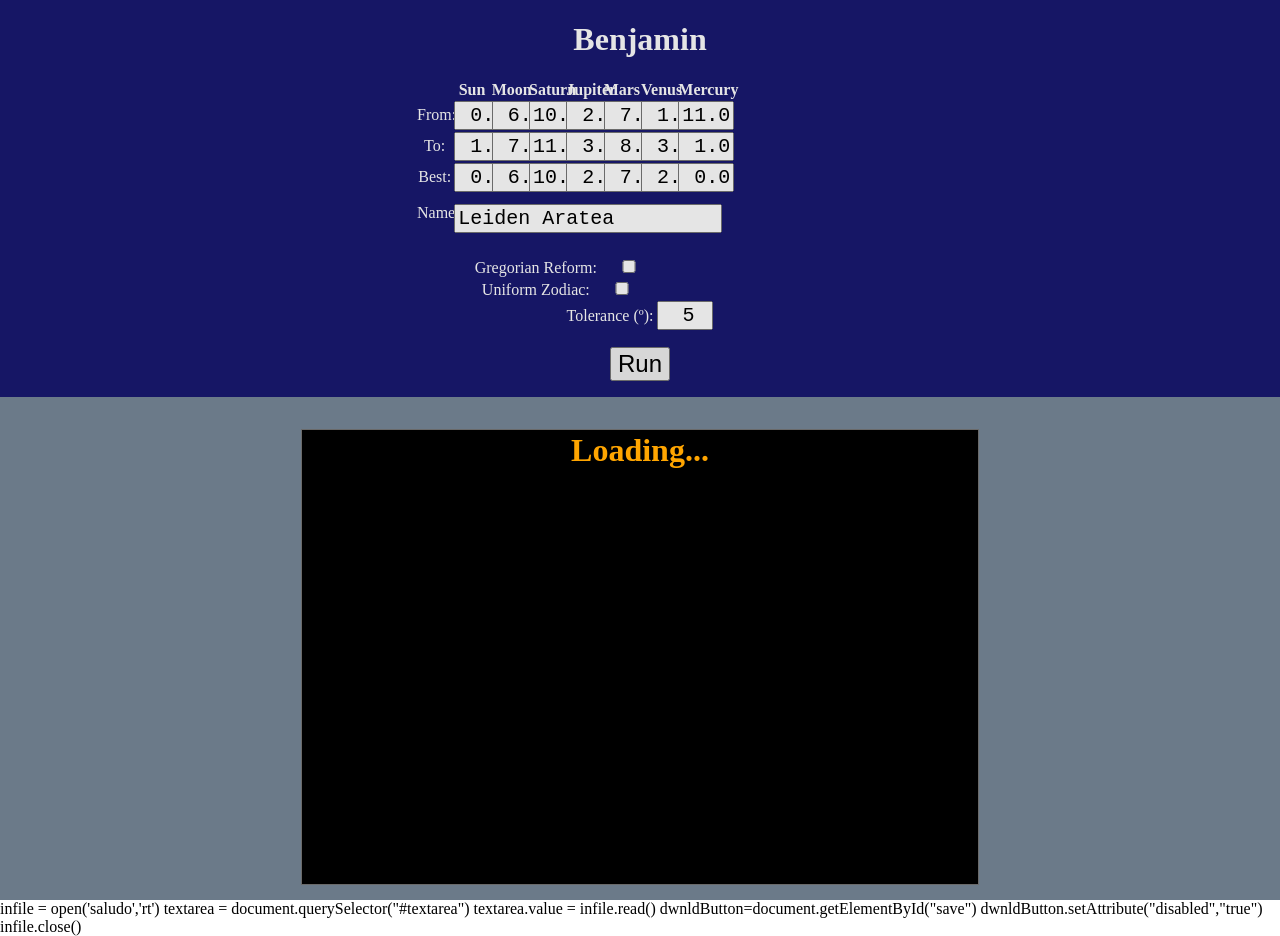
==== index.html @ bc48b1a6 "Update index.html" ====
<!DOCTYPE html>
<html lang="en">
<head>
	<meta charset="UTF-8">
	<meta name="viewport" content="width=device-width, initial-scale=1, maximum-scale=1, user-scalable=no">
	<title>Benjamin</title>
	<link rel="stylesheet" href="estilos.css?v=1">
	<link rel="stylesheet" href="https://pyscript.net/releases/2024.1.3/core.css">
	<script type="module" src="https://pyscript.net/releases/2024.1.3/core.js"></script>
	<!-- for splashscreen -->
	<style>
		#loading {
		    outline: none;
		    border: none;
		    background: transparent;
		    color: orange; /* Color de texto inicial */
		    animation: autoColorChange 0.2s infinite alternate; /* Cambia el color de texto cada 2 segundos */
		    animation-timing-function: linear;
		}
		
		@keyframes autoColorChange {
		    to {
		        color: green; /* Cambia el color de texto al segundo color */
		    }
        }
	</style>
	<script type="module">
		const loading = document.getElementById('loading');
		addEventListener('py:ready', () => loading.close());
		loading.showModal();
	</script>
</head>
<body>
    <dialog id="loading">
        <h1>Loading...</h1>
    </dialog>
    <div class="contenedor">
        <div class="parte-superior">
            <h1>Benjamin</h1>
            <p>
            <p>
        <div>
	<table>
	    <thead>
	      <tr>
		<th></th>
		<th>Sun</th>
		<th>Moon</th>
		<th>Saturn</th>
		<th>Jupiter</th>
		<th>Mars</th>
		<th>Venus</th>
		<th>Mercury</th>
	      </tr>
	    </thead>
	    <tbody>
	      <tr>
		<td class="row-label">From:</td>
		<td><input type="text" id="isun"   value="0.0" oninput="validarInput(this)"></td>
		<td><input type="text" id="imoon"   value="6.0" oninput="validarInput(this)"></td>
		<td><input type="text" id="isat"   value="10.0" oninput="validarInput(this)"></td>
		<td><input type="text" id="ijup"   value="2.0" oninput="validarInput(this)"></td>
		<td><input type="text" id="imars"   value="7.0" oninput="validarInput(this)"></td>
		<td><input type="text" id="ivenus"   value="1.0" oninput="validarInput(this)"></td>
		<td><input type="text" id="imerc"   value="11.0" oninput="validarInput(this)"></td>
	      </tr>
	      <tr>
		<td class="row-label">To:</td>
		<td><input type="text" id="fsun"   value="1.0" oninput="validarInput(this)"></td>
		<td><input type="text" id="fmoon"   value="7.0" oninput="validarInput(this)"></td>
		<td><input type="text" id="fsat"   value="11.0" oninput="validarInput(this)"></td>
		<td><input type="text" id="fjup"   value="3.0" oninput="validarInput(this)"></td>
		<td><input type="text" id="fmars"   value="8.0" oninput="validarInput(this)"></td>
		<td><input type="text" id="fvenus"   value="3.0" oninput="validarInput(this)"></td>
		<td><input type="text" id="fmerc"   value="1.0" oninput="validarInput(this)"></td>
	      </tr>
	      <tr>
		<td class="row-label">Best:</td>
		<td><input type="text" id="bsun"   value="0.5" oninput="validarInput(this)"></td>
		<td><input type="text" id="bmoon"   value="6.5" oninput="validarInput(this)"></td>
		<td><input type="text" id="bsat"   value="10.5" oninput="validarInput(this)"></td>
		<td><input type="text" id="bjup"   value="2.5" oninput="validarInput(this)"></td>
		<td><input type="text" id="bmars"   value="7.5" oninput="validarInput(this)"></td>
		<td><input type="text" id="bvenus"   value="2.0" oninput="validarInput(this)"></td>
		<td><input type="text" id="bmerc"   value="0.0" oninput="validarInput(this)"></td>
	      </tr>
  
		<tr>
		<td class="row-label">Name:</td>
		<td colspan="7"><input type="text" id="nombre" style="margin-top: 10px;width:100%;text-align:left" value="Leiden Aratea"></td>
		</tr>

		<tr>
		<td colspan="8" style="height: 20px;"></td> 
		</tr>

		<tr>
		<td  class="row-label" colspan="8" style="text-align: center;" title="Find solutions for a misplaced equinox">Gregorian Reform: <input type="checkbox" id="emtemp" ></td>
		</tr>

		<tr>
		<td  class="row-label" colspan="8" style="text-align: center;" title="Use an uniform zodiac instead NC boundaries">Uniform Zodiac: <input type="checkbox" id="unizod" ></td>
		</tr>

		<tr>
		<td  class="row-label" colspan="12" style="text-align: center;" title="Acceptable range out of limits ('dopusk' in HOROS)">Tolerance (º): <input type="number" id="dopusk" name="dopusk" min="0" max="30" value="5" step="0.1"></td>
		</tr>
	    
	    </tbody>
	  </table>
	</div>
		<p>
		<button id="run" py-click="horosweb" style="font-size:x-large">Run</button>


        </div>
        <div class="parte-inferior">

        	<p>
                <div id="output">
                    <textarea readonly class="c" rows="25%" id="textarea"></textarea>
                </div>
                
               	<div class="botones">
                    <button id="new" style="font-size:x-large; margin-right: 50px;" py-click="limpiar" class="boton">New</button>
                    <button id="save" style="font-size:x-large" class="boton" onclick="descargar()">Save</button>
                </div>
        </div>
    </div>
	<script>

	function validarInput(input) {
		// Obtener el valor actual del input
		let valor = input.value;

		// Eliminar caracteres no permitidos (no números ni punto decimal)
		valor = valor.replace(/[^0-9.]/g, '');

		// Contar la cantidad de puntos decimales
		const countPuntos = valor.split('.').length - 1;

		// Validar la posición del punto decimal
		const puntoDecimalPos = valor.indexOf('.');
		if (puntoDecimalPos !== -1 && countPuntos > 1) {
		// Permitir solo un dígito decimal
		valor = valor.slice(0, puntoDecimalPos + 1);
		}

		// Limitar la longitud de la parte entera a dos dígitos
		const partes = valor.split('.');

		// Limitar la parte entera a un máximo de dos dígitos
		partes[0] = partes[0].slice(0, 2);

		// Limitar la parte entera a un valor máximo de 12
		if (parseInt(partes[0]) == 12 && parseInt(partes[1]) > 0) {
		partes[0] = '12';
		partes[1] = '0'; // Establecer la parte decimal a 0 si la parte entera es 12
		}

		if (parseInt(partes[0]) > 12) {
		partes[0] = '12';
		partes[1] = '0'; // Establecer la parte decimal a 0 si la parte entera es 12
		}

		// No permitir más de un dígito decimal
		if (partes[1] && partes[1].length > 1) {
		partes[1] = partes[1].charAt(0); // Tomar solo el primer dígito decimal
		}

		// Aplicar el valor validado al input
		input.value = partes.join('.');
	}
	
	function descargar() {
		var contenido = document.getElementById("textarea").value;
		var nombre = document.getElementById("nombre").value;
		if (nombre == ""){
			nombre="horosweb"
		}
		var blob = new Blob([contenido], { type: "text/plain" });
		var a = document.createElement("a");
		a.href = URL.createObjectURL(blob);
		a.download = nombre+".txt";
		document.body.appendChild(a);
		a.click();
		document.body.removeChild(a);
	}
	</script>


	
    <script type="py" src="main.py?v=1" config="pyscript.json?v=1"></script>
	<py-script>
	infile = open('saludo','rt')
	textarea = document.querySelector("#textarea")
	textarea.value = infile.read()
	dwnldButton=document.getElementById("save")
	dwnldButton.setAttribute("disabled","true")
	infile.close()
	</py-script>	
</body>
</html>
---- estilos.css ----
body, html {
    margin: 0;
    padding: 0;
    height: 100%;
}
/*
table {
	margin: auto;
	width: 35%;
	border-collapse: collapse;
	table-layout: fixed;
	/*border-collapse: separate;
	border-spacing: 10px;
        }
*/


.contenedor {
    display: flex;
    flex-direction: column;
    height: 100vh; /* 100% del viewport height */
    overflow: hidden;
}

.parte-superior {
    flex: 1; /* Ocupa 1/3 del espacio disponible */
    background-color: midnightblue; /*#3498db; /* Color de fondo para la parte superior */
    color: #ffffff; /* Color del texto */
    text-align: center; /* Alineación del texto al centro */
    
    /*background-image: url('fondo.png'); /* Ruta de la imagen */
    /*background-size: contain; /* Ajustar la imagen para cubrir todo el div */
    /*background-position: center; /* Centrar la imagen */
    /*color: white; /* Color del texto para que se vea bien sobre la imagen */
    
}

.parte-inferior {
    flex: 2; /* Ocupa 2/3 del espacio disponible */
    background-color: lightslategrey; /*#ecf0f1; /* Color de fondo para la parte inferior */
    color: #333333; /* Color del texto */
    text-align: center; /* Alineación del texto al centro */
    display: flex;
    flex-direction: column;
}




textarea.c {
    white-space: pre-wrap;
    width: 100%;
    font-family: monospace;
    /*max-height: 80%; /* Establece un máximo del 80% de la altura de la parte inferior */
    margin: 0;
    resize: none;
    width:70ch;
    /*flex-grow: 1; /* Permite crecer según sea necesario */
    /*color:#6C5EB5;*/
    color:white;
    background-color: black; /*#352879 ; */
    font-size:small;
}

/* ... otros estilos ... */
/* Media Query para dispositivos con pantalla ancha (como ordenadores) */
@media (min-width: 768px) {
    textarea.c {
        font-size: large; /* Tamaño de letra para ordenadores */
    }
    input{
   font-family:monospace;
   font-size:x-large;
   width:4ch;
   text-align:right;
	}
table {
	margin: auto;
	width: 35%;
	border-collapse: collapse;
	table-layout: fixed;
	/*border-collapse: separate;*/
	border-spacing: 10px;
        }
}

/* Media Query para dispositivos con pantalla estrecha (como teléfonos móviles) */
@media (max-width: 767px) {
    textarea.c {
        font-size: small; /* Tamaño de letra para teléfonos móviles */
    }
    input{
   font-family:monospace;
   font-size:initial !important;
   width:4ch;
   text-align:right;
}
table {
	margin: auto;
	width: 90%;
	border-collapse: collapse;
	table-layout: fixed;
	/*border-collapse: separate;*/
	border-spacing: 10px;
        }
}


.botones {
    padding: 10px;
    text-align: center;
    flex-grow: 0; /* No permitas que los botones crezcan, ocúpese del espacio restante */
}

.boton {
    margin: 10px; /* Ajusta el margen de los botones según sea necesario */
    /* Agrega más estilos a tus botones según sea necesario */
}

label {
    text-align: left; /* Alineación a la izquierda */
    /*display: block; /* Asegura que el label ocupe toda la línea */
    margin-bottom: 5px; /* Espaciado opcional entre etiquetas y campos de entrada */
    font-family:monospace;
    size:7;
}

/*
input{
   font-family:monospace;
   font-size:x-large;
   width:4ch;
   text-align:right;
}
*/

/* Estilo para separar las secciones */
.seccion {
margin-bottom: 5px; /* Puedes ajustar este valor según tus preferencias */
}

/* Estilo para separar los inputs dentro de cada sección */
.seccion input {
/* margin-bottom: 5px; /* Puedes ajustar este valor según tus preferencias */
}

.seccion label {
	display:inline;
	/*font-size: normal;*/
	width:15px; !important;
	text-align: left;
	/* border-style: double none none none;*/
}
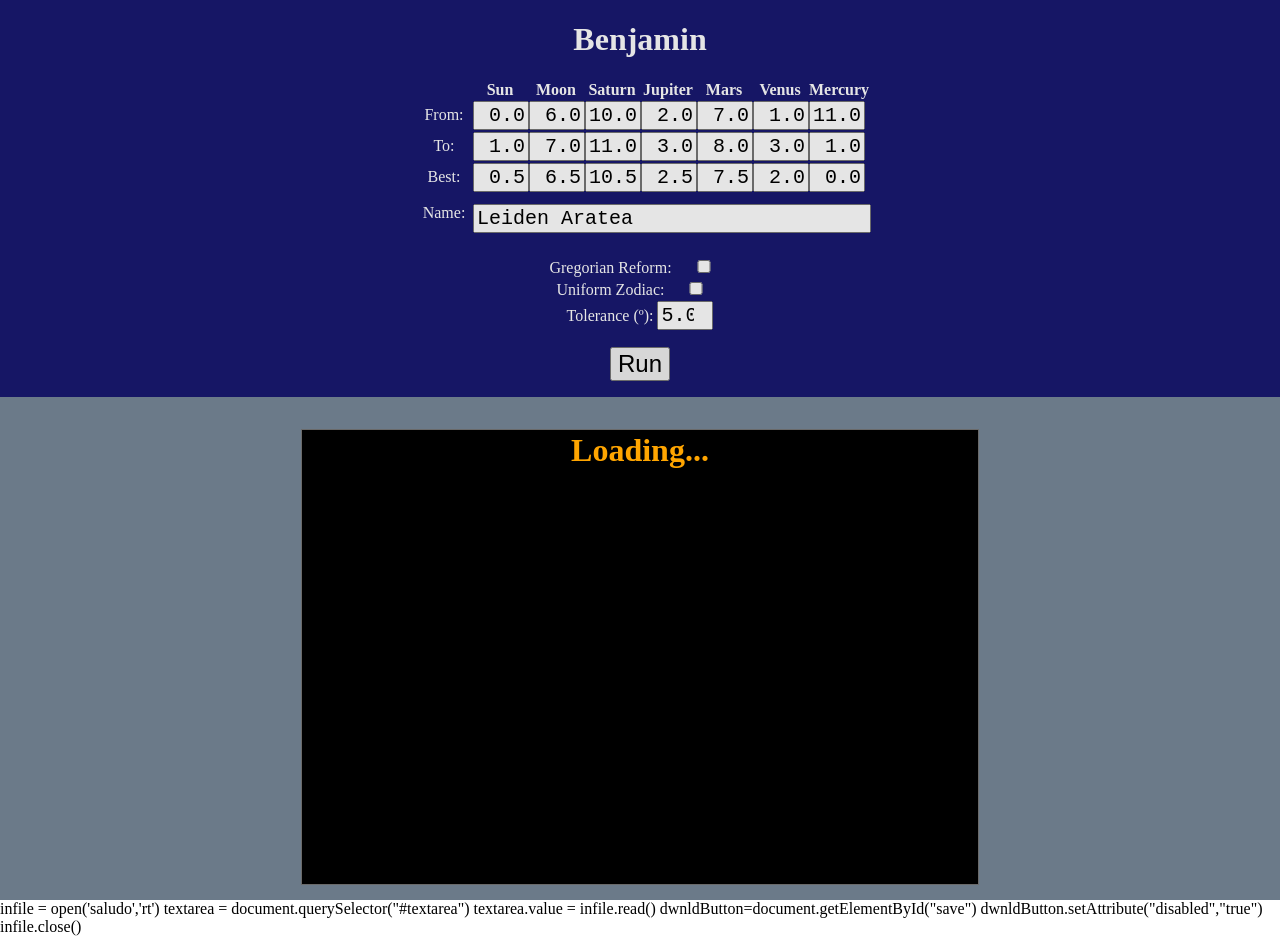
==== commit 3bf1818d: "Update index.html" ====
--- a/index.html
+++ b/index.html
@@ -103,7 +103,7 @@
 		</tr>
 
 		<tr>
-		<td  class="row-label" colspan="12" style="text-align: center;" title="Acceptable range out of limits ('dopusk' in HOROS)">Tolerance (º): <input type="number" id="dopusk" name="dopusk" min="0" max="30" value="5" step="0.1"></td>
+		<td  class="row-label" colspan="8" style="text-align: center;" title="Acceptable range out of limits ('dopusk' in HOROS)">Tolerance (º): <input type="number" id="dopusk" name="dopusk" min="0" max="30" value="5.0" step="0.1"></td>
 		</tr>
 	    
 	    </tbody>
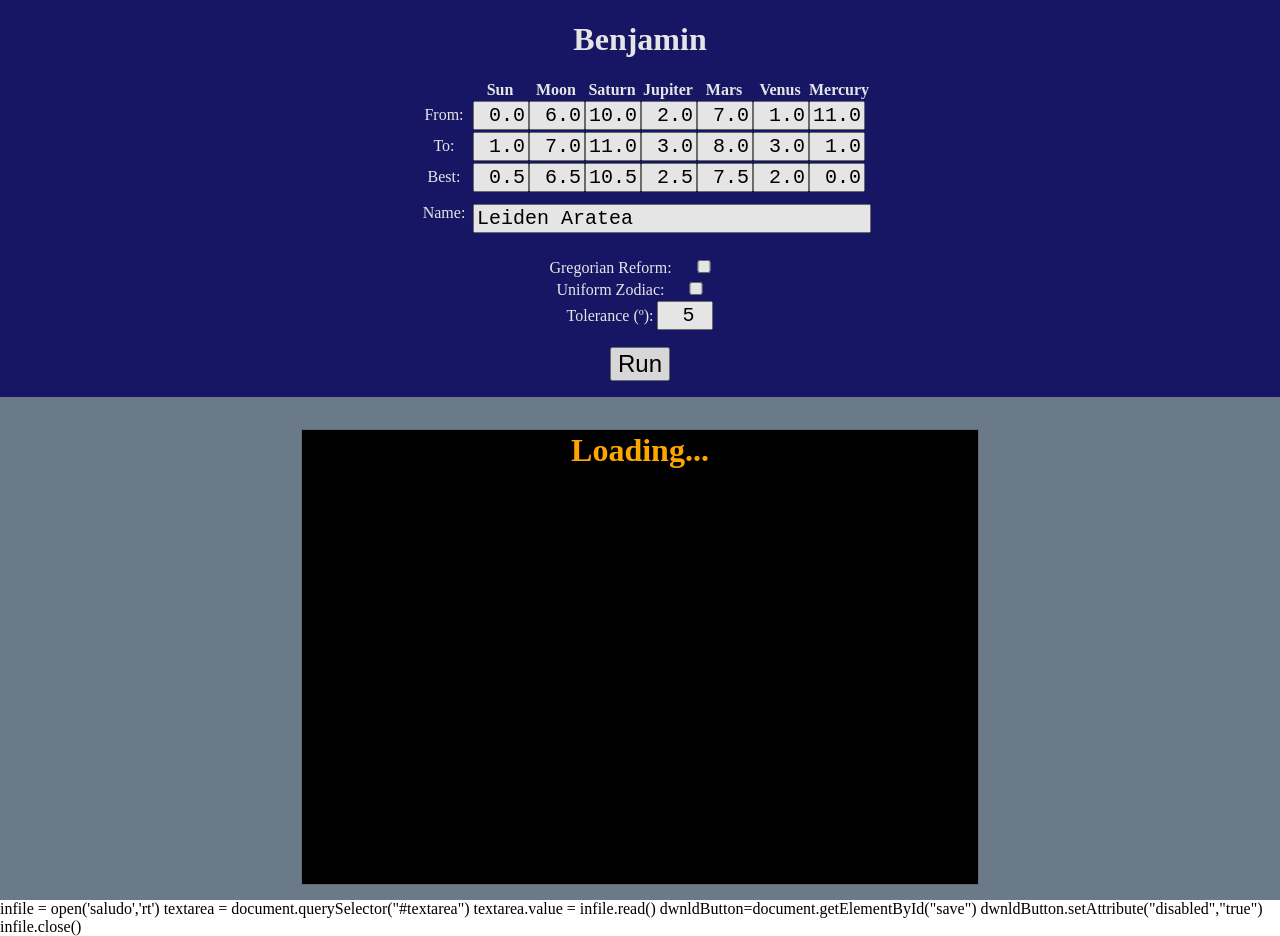
==== commit c0da5584: "Update index.html" ====
--- a/index.html
+++ b/index.html
@@ -103,7 +103,7 @@
 		</tr>
 
 		<tr>
-		<td  class="row-label" colspan="8" style="text-align: center;" title="Acceptable range out of limits ('dopusk' in HOROS)">Tolerance (º): <input type="number" id="dopusk" name="dopusk" min="0" max="30" value="5.0" step="0.1"></td>
+		<td  class="row-label" colspan="8" style="text-align: center;" title="Acceptable range out of limits ('dopusk' in HOROS)">Tolerance (º): <input type="number" id="dopusk" name="dopusk" min="0" max="30" value="5"></td>
 		</tr>
 	    
 	    </tbody>
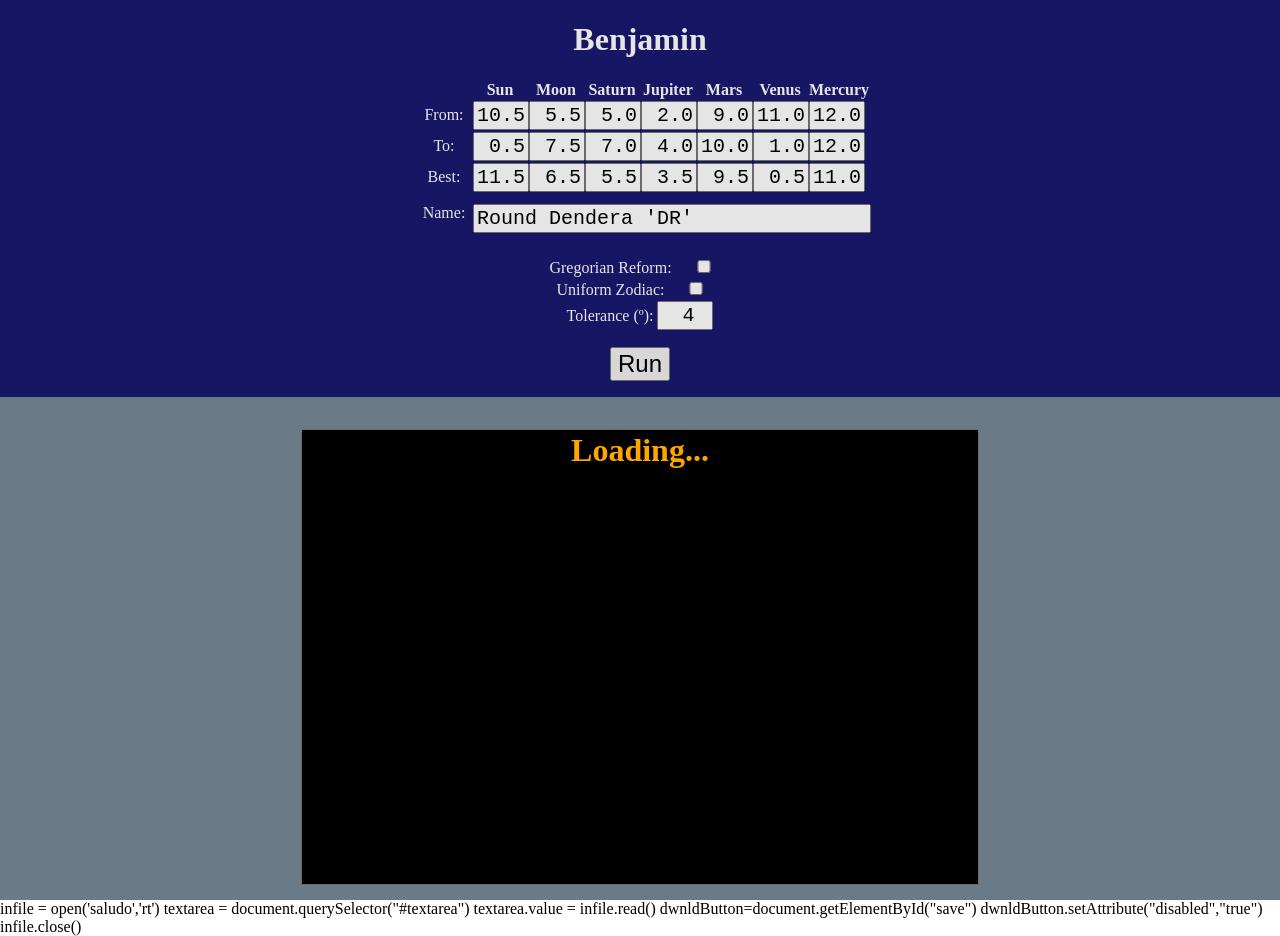
==== commit 128828a5: "Update index.html" ====
--- a/index.html
+++ b/index.html
@@ -56,38 +56,38 @@
 	    <tbody>
 	      <tr>
 		<td class="row-label">From:</td>
-		<td><input type="text" id="isun"   value="0.0" oninput="validarInput(this)"></td>
-		<td><input type="text" id="imoon"   value="6.0" oninput="validarInput(this)"></td>
-		<td><input type="text" id="isat"   value="10.0" oninput="validarInput(this)"></td>
+		<td><input type="text" id="isun"   value="10.5" oninput="validarInput(this)"></td>
+		<td><input type="text" id="imoon"   value="5.5" oninput="validarInput(this)"></td>
+		<td><input type="text" id="isat"   value="5.0" oninput="validarInput(this)"></td>
 		<td><input type="text" id="ijup"   value="2.0" oninput="validarInput(this)"></td>
-		<td><input type="text" id="imars"   value="7.0" oninput="validarInput(this)"></td>
-		<td><input type="text" id="ivenus"   value="1.0" oninput="validarInput(this)"></td>
-		<td><input type="text" id="imerc"   value="11.0" oninput="validarInput(this)"></td>
+		<td><input type="text" id="imars"   value="9.0" oninput="validarInput(this)"></td>
+		<td><input type="text" id="ivenus"   value="11.0" oninput="validarInput(this)"></td>
+		<td><input type="text" id="imerc"   value="12.0" oninput="validarInput(this)"></td>
 	      </tr>
 	      <tr>
 		<td class="row-label">To:</td>
-		<td><input type="text" id="fsun"   value="1.0" oninput="validarInput(this)"></td>
-		<td><input type="text" id="fmoon"   value="7.0" oninput="validarInput(this)"></td>
-		<td><input type="text" id="fsat"   value="11.0" oninput="validarInput(this)"></td>
-		<td><input type="text" id="fjup"   value="3.0" oninput="validarInput(this)"></td>
-		<td><input type="text" id="fmars"   value="8.0" oninput="validarInput(this)"></td>
-		<td><input type="text" id="fvenus"   value="3.0" oninput="validarInput(this)"></td>
-		<td><input type="text" id="fmerc"   value="1.0" oninput="validarInput(this)"></td>
+		<td><input type="text" id="fsun"   value="0.5" oninput="validarInput(this)"></td>
+		<td><input type="text" id="fmoon"   value="7.5" oninput="validarInput(this)"></td>
+		<td><input type="text" id="fsat"   value="7.0" oninput="validarInput(this)"></td>
+		<td><input type="text" id="fjup"   value="4.0" oninput="validarInput(this)"></td>
+		<td><input type="text" id="fmars"   value="10.0" oninput="validarInput(this)"></td>
+		<td><input type="text" id="fvenus"   value="1.0" oninput="validarInput(this)"></td>
+		<td><input type="text" id="fmerc"   value="12.0" oninput="validarInput(this)"></td>
 	      </tr>
 	      <tr>
 		<td class="row-label">Best:</td>
-		<td><input type="text" id="bsun"   value="0.5" oninput="validarInput(this)"></td>
+		<td><input type="text" id="bsun"   value="11.5" oninput="validarInput(this)"></td>
 		<td><input type="text" id="bmoon"   value="6.5" oninput="validarInput(this)"></td>
-		<td><input type="text" id="bsat"   value="10.5" oninput="validarInput(this)"></td>
-		<td><input type="text" id="bjup"   value="2.5" oninput="validarInput(this)"></td>
-		<td><input type="text" id="bmars"   value="7.5" oninput="validarInput(this)"></td>
-		<td><input type="text" id="bvenus"   value="2.0" oninput="validarInput(this)"></td>
-		<td><input type="text" id="bmerc"   value="0.0" oninput="validarInput(this)"></td>
+		<td><input type="text" id="bsat"   value="5.5" oninput="validarInput(this)"></td>
+		<td><input type="text" id="bjup"   value="3.5" oninput="validarInput(this)"></td>
+		<td><input type="text" id="bmars"   value="9.5" oninput="validarInput(this)"></td>
+		<td><input type="text" id="bvenus"   value="0.5" oninput="validarInput(this)"></td>
+		<td><input type="text" id="bmerc"   value="11.0" oninput="validarInput(this)"></td>
 	      </tr>
   
 		<tr>
 		<td class="row-label">Name:</td>
-		<td colspan="7"><input type="text" id="nombre" style="margin-top: 10px;width:100%;text-align:left" value="Leiden Aratea"></td>
+		<td colspan="7"><input type="text" id="nombre" style="margin-top: 10px;width:100%;text-align:left" value="Round Dendera 'DR'"></td>
 		</tr>
 
 		<tr>
@@ -103,7 +103,7 @@
 		</tr>
 
 		<tr>
-		<td  class="row-label" colspan="8" style="text-align: center;" title="Acceptable range out of limits ('dopusk' in HOROS)">Tolerance (º): <input type="number" id="dopusk" name="dopusk" min="0" max="30" value="5"></td>
+		<td  class="row-label" colspan="8" style="text-align: center;" title="Acceptable range out of limits ('dopusk' in HOROS)">Tolerance (º): <input type="number" id="dopusk" name="dopusk" min="0" max="30" value="4"></td>
 		</tr>
 	    
 	    </tbody>
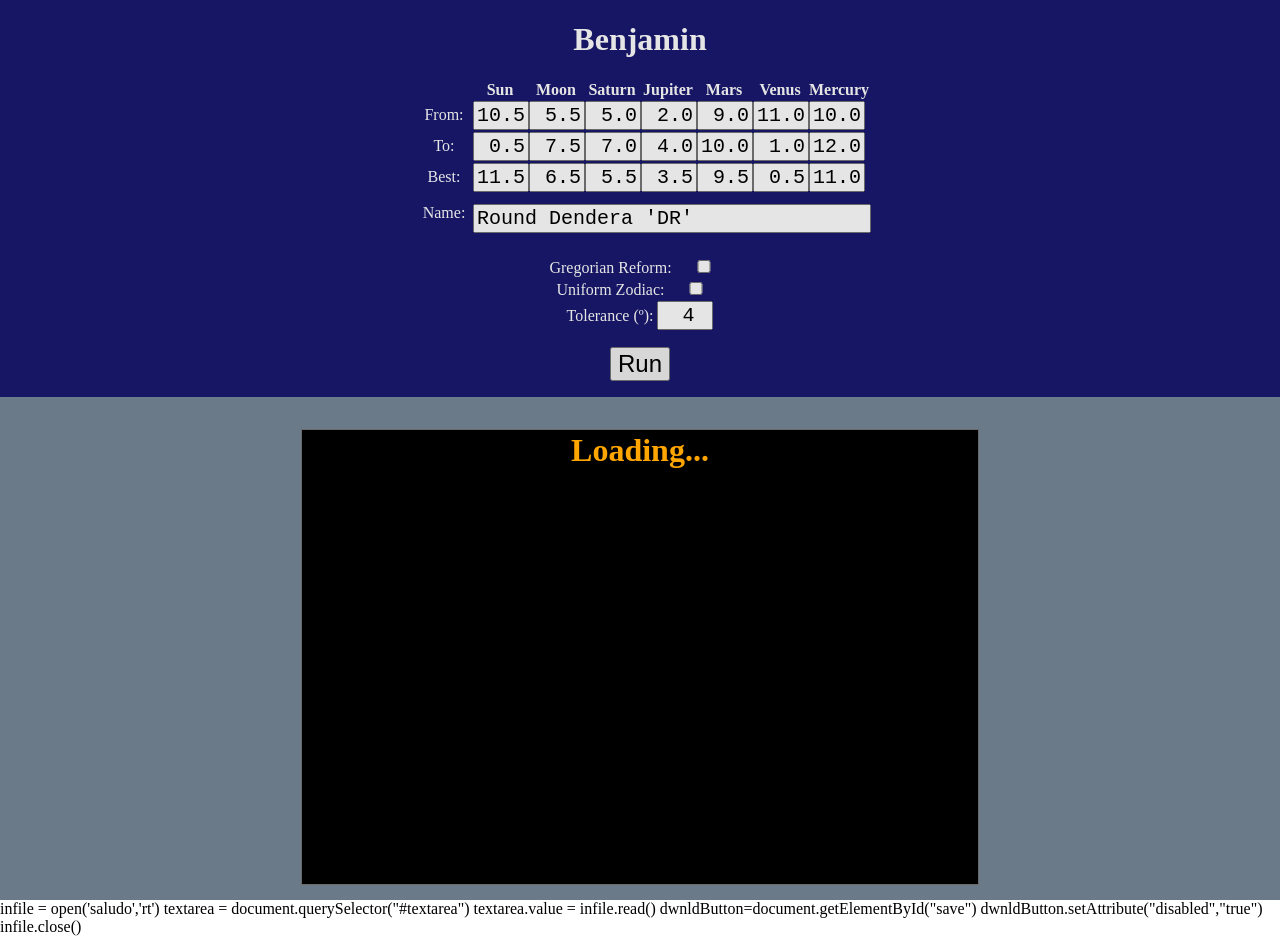
==== commit c08527bb: "Update index.html" ====
--- a/index.html
+++ b/index.html
@@ -62,7 +62,7 @@
 		<td><input type="text" id="ijup"   value="2.0" oninput="validarInput(this)"></td>
 		<td><input type="text" id="imars"   value="9.0" oninput="validarInput(this)"></td>
 		<td><input type="text" id="ivenus"   value="11.0" oninput="validarInput(this)"></td>
-		<td><input type="text" id="imerc"   value="12.0" oninput="validarInput(this)"></td>
+		<td><input type="text" id="imerc"   value="10.0" oninput="validarInput(this)"></td>
 	      </tr>
 	      <tr>
 		<td class="row-label">To:</td>
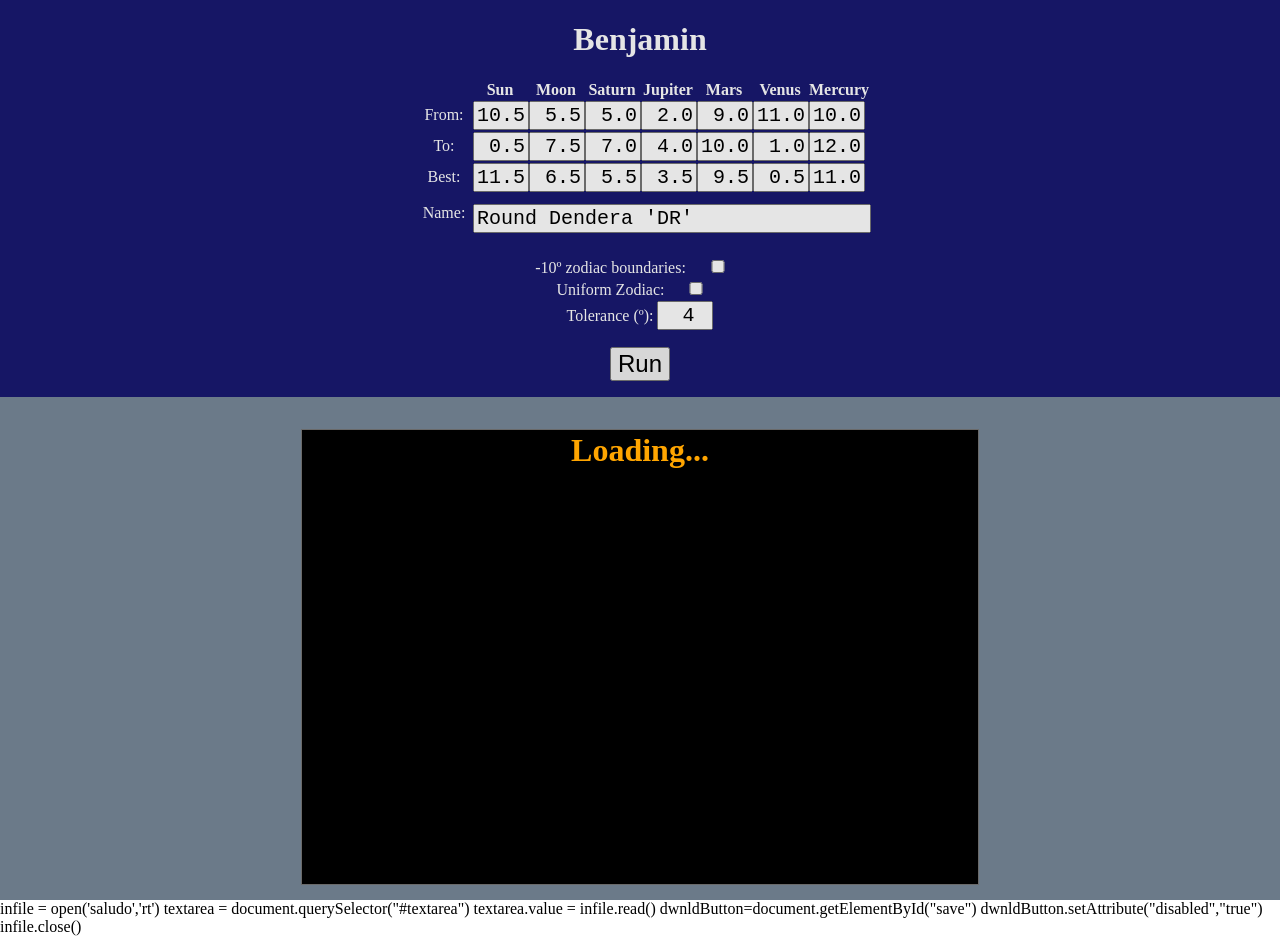
==== commit f43614f0: "Update index.html" ====
--- a/index.html
+++ b/index.html
@@ -95,7 +95,7 @@
 		</tr>
 
 		<tr>
-		<td  class="row-label" colspan="8" style="text-align: center;" title="Find solutions for a misplaced equinox">Gregorian Reform: <input type="checkbox" id="emtemp" ></td>
+		<td  class="row-label" colspan="8" style="text-align: center;" title="Find solutions for -10º zodiac">-10º zodiac boundaries: <input type="checkbox" id="emtemp" ></td>
 		</tr>
 
 		<tr>
